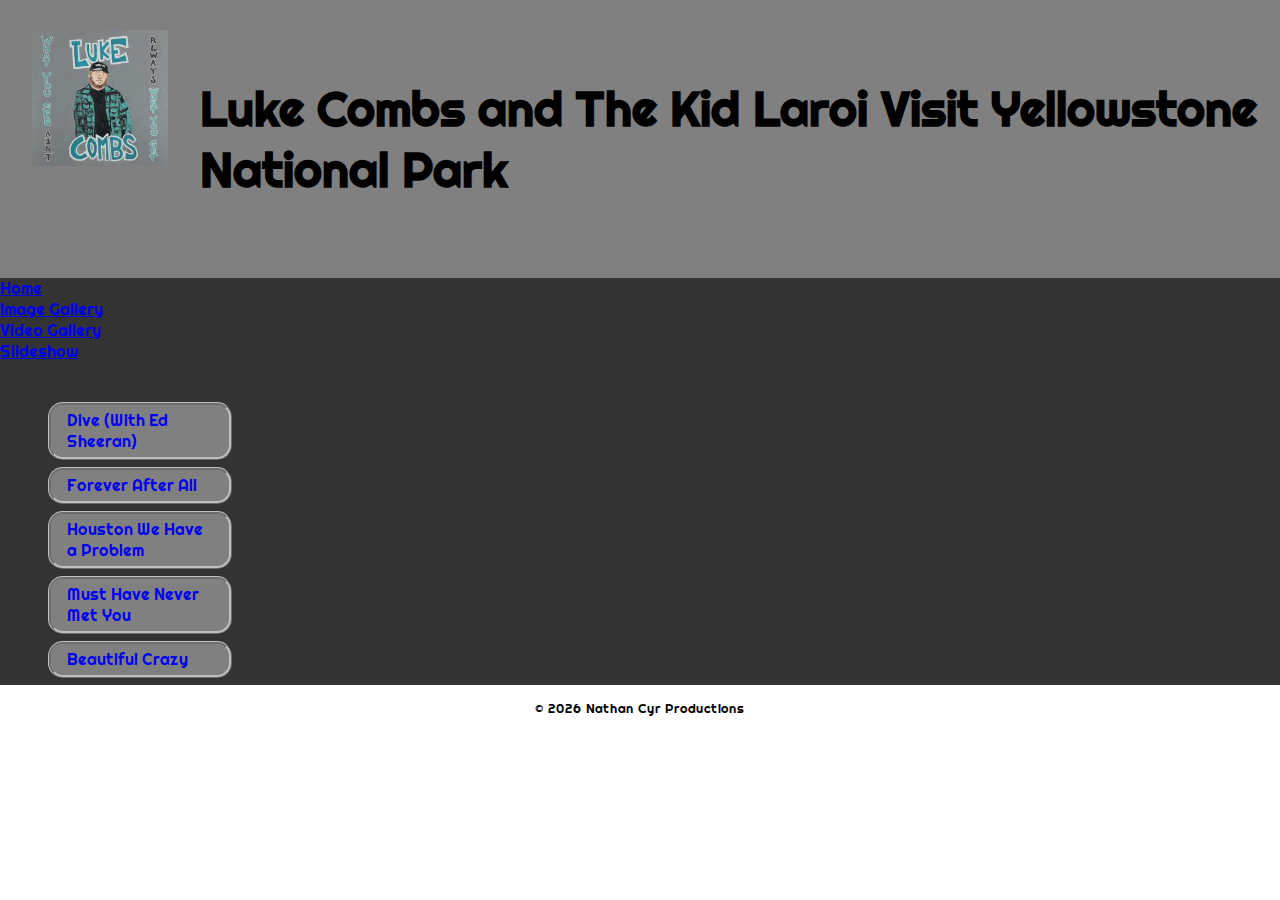
==== index.html @ 048d29d7 "Add files via upload" ====
<!DOCTYPE html>
<html lang="en">

<head>
    <meta charset="UTF-8">
    <meta http-equiv="X-UA-Compatible" content="IE=edge">
    <meta name="viewport" content="width=device-width, initial-scale=1.0">
    <link rel="preconnect" href="https://fonts.googleapis.com">
    <link rel="preconnect" href="https://fonts.gstatic.com" crossorigin>
    <link href="https://fonts.googleapis.com/css2?family=Righteous&display=swap" rel="stylesheet">
    <link href="https://cdn.jsdelivr.net/npm/bootstrap@5.1.3/dist/css/bootstrap.min.css" rel="stylesheet" integrity="sha384-1BmE4kWBq78iYhFldvKuhfTAU6auU8tT94WrHftjDbrCEXSU1oBoqyl2QvZ6jIW3" crossorigin="anonymous">    <link rel="stylesheet" href="styles/main.css">

    <title>A Trip to Yellowstone!</title>
</head>

<body>
    <header class="clearfix">
        <img id="logoimage" src="images/head.jpg">
        <h2>Luke Combs and The Kid Laroi Visit Yellowstone National Park</h2>
    </header>
    <nav class="navbar navbar-expand-sm bg-secondary navbar-dark">
        <div class="container-fluid">
          <ul class="navbar-nav">
            <li class="nav-item">
              <a class="nav-link" href="index.html">Home</a>
            </li>
            <li class="nav-item">
              <a class="nav-link" href="imagegallery.html">Image Gallery</a>
            </li>
            <li class="nav-item">
              <a class="nav-link" href="videogallery.html">Video Gallery</a>
            </li>
            <li class="nav-item">
              <a class="nav-link" href="slideshow.html">Slideshow</a>
            </li>
          </ul>
        </div>
      </nav>
    <nav id="nav_list">
        <ul>
            <li><a href="#vid1"> Dive (With Ed Sheeran) </a></li>
            <li><a href="#vid2"> Forever After All </a></li>
            <li><a href="#vid3"> Houston We Have a Problem </a></li>
            <li><a href="#vid4"> Must Have Never Met You </a></li>
            <li><a href="#vid5"> Beautiful Crazy </a></li>
        </ul>
    </nav>
    <main>


        <section>
            
        </section>
        <div>
            <button onclick="topFunction()" id="cornerBtn" title="Go to top">Return To Top</button>
        </div>

        <script>
            // When the user scrolls down 800px from the top of the document, show the button
            window.onscroll = function () { scrollFunction() };

            function scrollFunction() {
                if (document.body.scrollTop > 800 || document.documentElement.scrollTop > 800) {
                    document.getElementById("cornerBtn").style.display = "block";
                } else {
                    document.getElementById("cornerBtn").style.display = "none";
                }
            }

            // When the user clicks on the button, scroll to the top of the document
            function topFunction() {
                document.body.scrollTop = 0;
                document.documentElement.scrollTop = 0;
            }
        </script>
    </main>
    <script>
        window.onload = function () {
            var d = new Date();
            document.getElementById("copyright").innerHTML = d.getFullYear();
        }
    </script>
    <footer>
        <p> &copy; <span id="copyright"></span> Nathan Cyr Productions</p>
    </footer>
    <script src="https://cdn.jsdelivr.net/npm/bootstrap@5.1.3/dist/js/bootstrap.bundle.min.js" integrity="sha384-ka7Sk0Gln4gmtz2MlQnikT1wXgYsOg+OMhuP+IlRH9sENBO0LRn5q+8nbTov4+1p" crossorigin="anonymous"></script>
</body>

</html>
---- styles/main.css ----
*{
    margin: 0;
    padding: 0; 
    box-sizing: border-box;
}
.clearfix::after {
    content: "";
    clear: both;
    display: table;
}
html{
    background-image: url("../media/download.jpg");
    background-size: cover;
    height: 100%;
    background-attachment: fixed;
    margin: auto;
}
header{
    padding: 30px 0;
    background-color: grey;
    font-size: 200%;
    
}
header h2{
    margin: 1em auto;
    max-width: 100%;
}
#logoimage{
    float: left;
    padding-left: 1em;
    padding-right: 1em;
    width: 200px;
    max-width: 100%;
}
body{
    clear: both;
    background-color: rgba(0, 0, 0, 0.8);
    font-family: 'Righteous', cursive;
    margin: 0 auto;
}
#nav_list{
    width:15%;
    float:left;
    margin: 2.5em 0 0 3em;
    position: sticky;
    top: 125px;
}
#nav_list ul{
    list-style: none;
}
#nav_list ul li{
    background-color: grey;
    margin-bottom: 7px;
    border: 3px ridge silver;
    border-radius: 15px;
    margin-left: 0;
    margin-right: 0.5em;
    transition: all 0.5s;
}
#nav_list ul li a{
    padding: 5px 1em;
    display: block;
    text-decoration: none;
}
#nav_list ul li a:hover{
    color: navy;
}
#nav_list ul li:hover{
    background-color: white;
    margin-left: 0.5em;
    margin-right: 0;
}
section{
    width: 75%;
    float: left;
    margin: 30px auto;
}
article{
    width: 75%;
    background-color: #660000;
    padding: 30px 0;
    margin: 30px auto;
}
article h4{
    font-size: 150%;
    color: white;
    padding: 0 0 15px 1em;
}
.videowrapper {
    width: 75%;
    position: relative;
    padding-bottom: 56.25%; /* 16:9 */
    padding-top: 25px;
    height: 0;
    margin: 0 auto;
    border: 6px ridge #808080;
    box-shadow: 5px 5px 15px 10px #660000;
}
.videowrapper iframe {
    position: absolute;
    top: 0;
    left: 0;
    width: 100%;
    height: 100%;
}
#cornerBtn {
    display: none; /* Hidden by default */
    position: fixed;
    left: 5px;
    bottom: 150px;
    z-index: 99; /* Make sure it does not overlap */
    border: 1px solid black;
    outline: none; /* Remove outline */
    font-weight: bold;
    cursor: pointer; /* Add a mouse pointer on hover */
    padding: .5em .5em;
    margin: 0 1em 3px 0;
    font-family: 'Nova Square', cursive;
    font-size: 100%;
    border-radius: 5px;
    background-color: rgba(0,0,0,.6);
    color: white;
    transition: all .5s;
}
#cornerBtn:hover {
    background-color: rgba(0,0,0,1);
    color: red;
    border: 1px solid red;
}
footer{
    clear:both;
    background-color: white;
    padding: 15px 0;
    width: 100%;
}
footer p{
    text-align: center;
    font-size: 80%;
}

@media only screen and (max-width: 800px) {
header{
    text-align: center;
}
#logoimage{
    float: none;
    display: block;
    margin: 0 auto;
    padding-left: 0;
    padding-right: 0;
}
#nav_list{
    display: none;
}
section{
    float: none;
    width: 100%;
}
article{
    width: 100%;
}
.videowrapper{
    width:100%;
    border: none;
}
}
@media only screen and (max-width: 600px) {
    
}
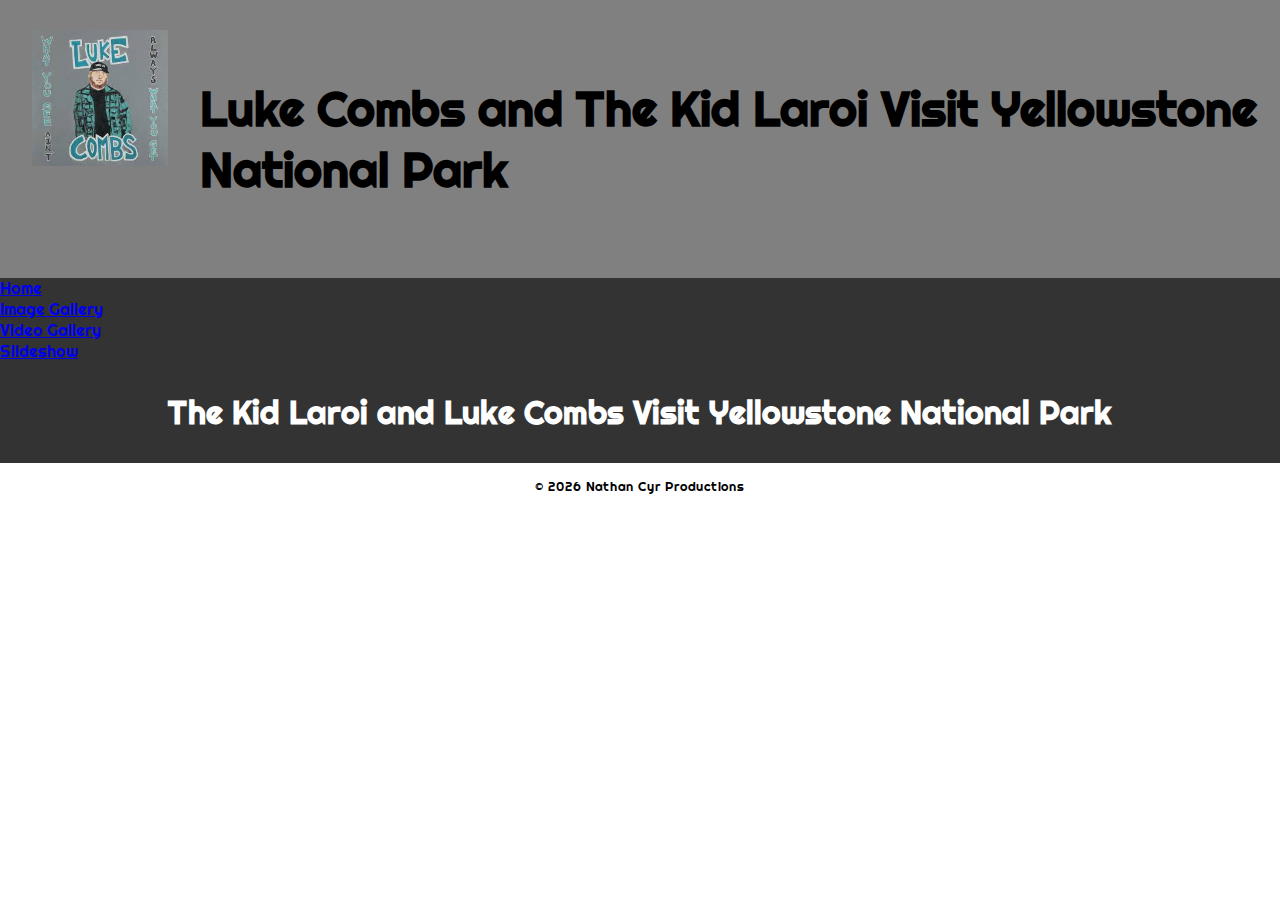
==== commit c9347159: "Add files via upload" ====
--- a/index.html
+++ b/index.html
@@ -49,7 +49,7 @@
 
 
         <section>
-            
+            <h1>The Kid Laroi and Luke Combs Visit Yellowstone National Park</h1>
         </section>
         <div>
             <button onclick="topFunction()" id="cornerBtn" title="Go to top">Return To Top</button>
--- a/styles/main.css
+++ b/styles/main.css
@@ -44,6 +44,7 @@
     margin: 2.5em 0 0 3em;
     position: sticky;
     top: 125px;
+    display: none;
 }
 #nav_list ul{
     list-style: none;
@@ -71,9 +72,15 @@
     margin-right: 0;
 }
 section{
-    width: 75%;
+    width: 100%;
     float: left;
     margin: 30px auto;
+}
+section h1{
+    width: 100%;
+    color: white;
+    margin: 0 auto;
+    text-align: center;
 }
 article{
     width: 75%;
